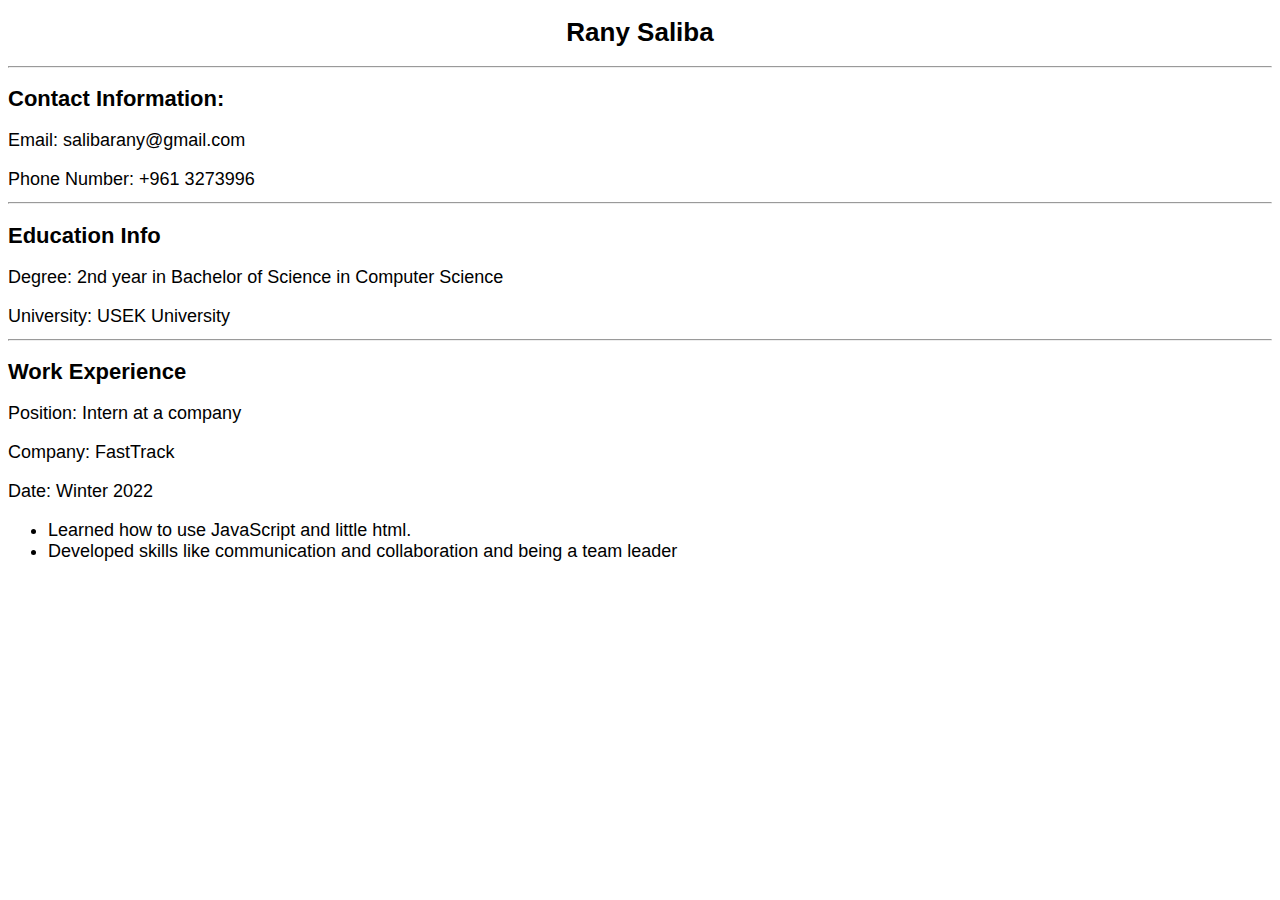
==== index.html @ be829c47 "Update index.html" ====
<!DOCTYPE HTML>
<html>
  <head>
    <title>
      Rany Saliba - CV
    </title>
    <style>
      body {
        font-family: Arial, sans-serif;
        font-size: 18px;
      }
      h1 {
        font-size: 26px;
        font-weight: bold;
        text-align: center;
      }
      h2 {
        font-size: 22px;
        font-weight: bold;
      }
      p {
        margin-bottom: 12px;
      }
    </style>
  </head>
  <body>
    <h1>Rany Saliba</h1>
    <hr>
    <h2>Contact Information:</h2>
    <p>Email: salibarany@gmail.com</p>
    <p>Phone Number: +961 3273996</p>
    <hr>
    <h2>Education Info</h2>
    <p>Degree: 2nd year in Bachelor of Science in Computer Science</p>
    <p>University: USEK University</p>
    <hr>
    <h2>Work Experience</h2>
    <p>Position: Intern at a company</p>
    <p>Company: FastTrack</p>
    <p>Date: Winter 2022</p>
    <ul>
      <li>Learned how to use JavaScript and little html.</li>
      <li>Developed skills like communication and collaboration and being a team leader</li>
    </ul>
  </body>
</html>
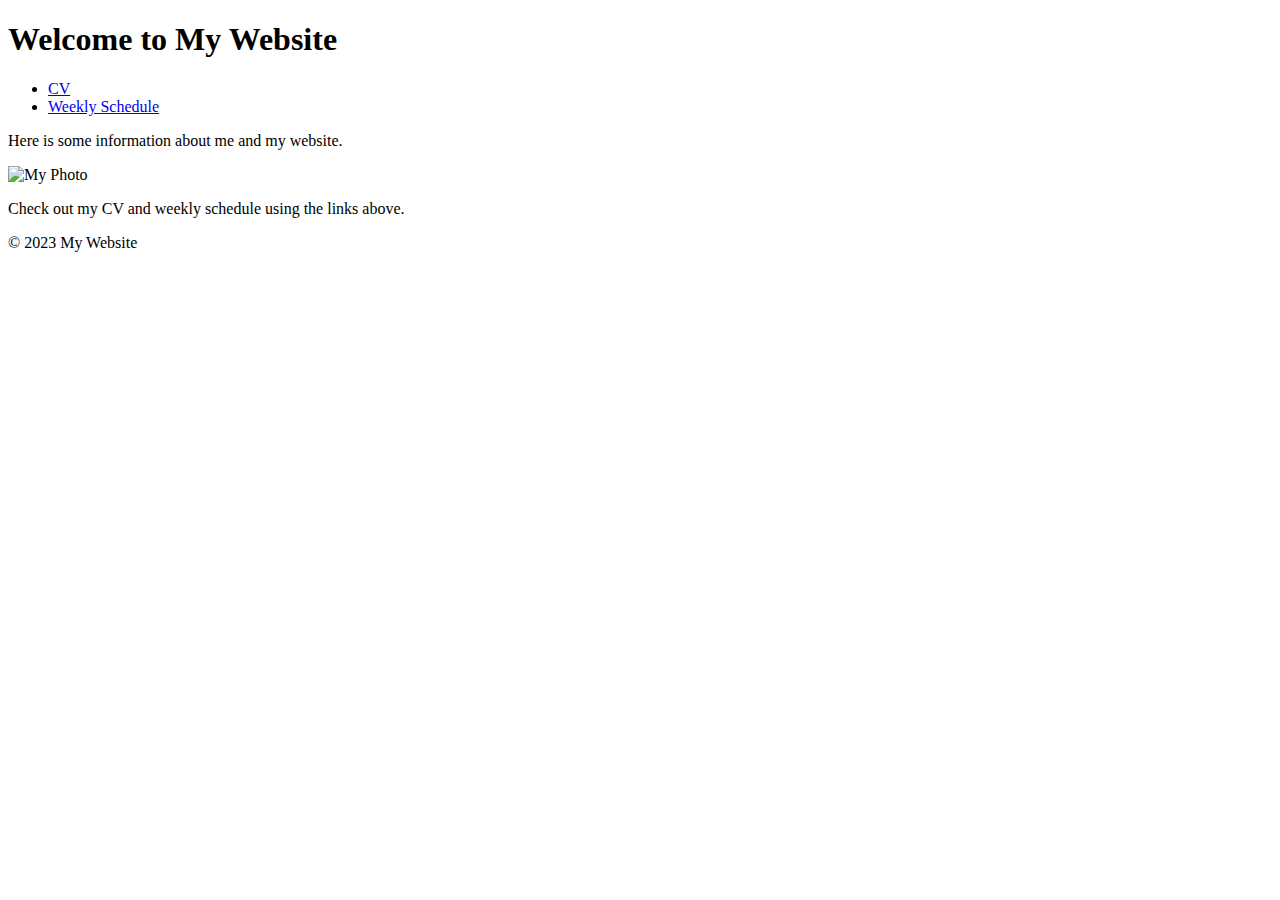
==== commit bc71e219: "Update index.html" ====
--- a/index.html
+++ b/index.html
@@ -1,50 +1,33 @@
-<!DOCTYPE HTML>
+<!DOCTYPE html>
 <html>
-  <head>
-    <title>
-      Rany Saliba - CV
-    </title>
-    <style>
-      body {
-        font-family: Arial, sans-serif;
-        font-size: 18px;
-      }
-      h1 {
-        font-size: 26px;
-        font-weight: bold;
-        text-align: center;
-      }
-      h2 {
-        font-size: 22px;
-        font-weight: bold;
-      }
-      p {
-        margin-bottom: 12px;
-      }
-    </style>
-  </head>
-  <body>
-    <h1>Rany Saliba</h1>
-    <hr>
-    <h2>Contact Information:</h2>
-    <p>Email: salibarany@gmail.com</p>
-    <p>Phone Number: +961 3273996</p>
-    <hr>
-    <h2>Education Info</h2>
-    <p>Degree: 2nd year in Bachelor of Science in Computer Science</p>
-    <p>University: USEK University</p>
-    <hr>
-    <h2>Work Experience</h2>
-    <p>Position: Intern at a company</p>
-    <p>Company: FastTrack</p>
-    <p>Date: Winter 2022</p>
-    <ul>
-      <li>Learned how to use JavaScript and little html.</li>
-      <li>Developed skills like communication and collaboration and being a team leader</li>
-    </ul>
-  </body>
+<head>
+	<title>My Website</title>
+</head>
+<body>
+	<header>
+		<h1>Welcome to My Website</h1>
+	</header>
+
+	<nav>
+		<ul>
+			<li><a href="cv.html">CV</a></li>
+			<li><a href="schedule.html">Weekly Schedule</a></li>
+		</ul>
+	</nav>
+
+	<main>
+		<p>Here is some information about me and my website.</p>
+		<img src="myphoto.jpg" alt="My Photo">
+
+		<p>Check out my CV and weekly schedule using the links above.</p>
+	</main>
+
+	<footer>
+		<p>&copy; 2023 My Website</p>
+	</footer>
+</body>
 </html>
-    
+
          
 
   
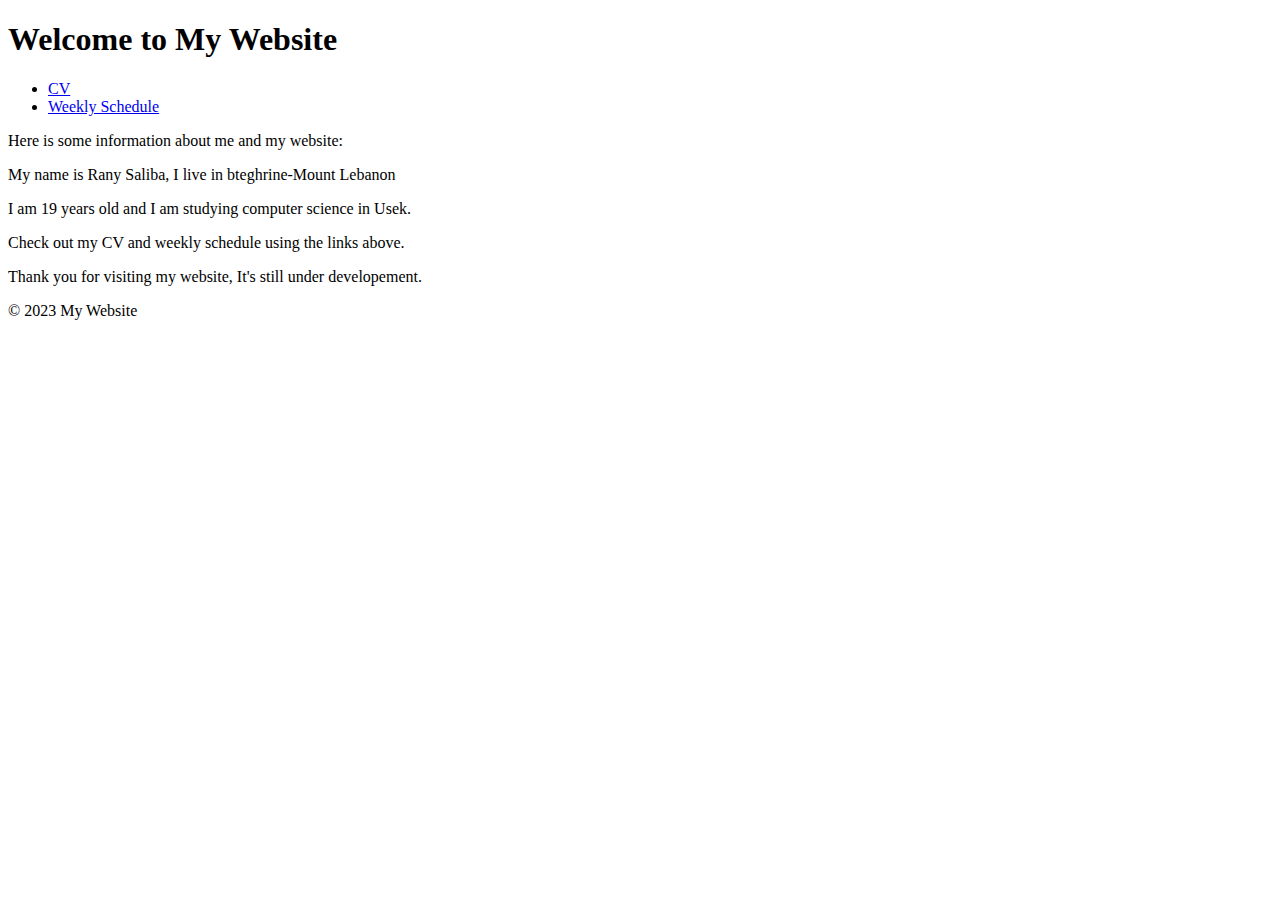
==== commit 54c6b79c: "Update index.html" ====
--- a/index.html
+++ b/index.html
@@ -16,10 +16,13 @@
 	</nav>
 
 	<main>
-		<p>Here is some information about me and my website.</p>
-		<img src="myphoto.jpg" alt="My Photo">
+		<p>Here is some information about me and my website:</p>
+		<p> My name is Rany Saliba, I live in bteghrine-Mount Lebanon</p>
+		<p> I am 19 years old and I am studying computer science in Usek.</p>
 
 		<p>Check out my CV and weekly schedule using the links above.</p>
+		
+		<p>Thank you for visiting my website, It's still under developement.</p>
 	</main>
 
 	<footer>
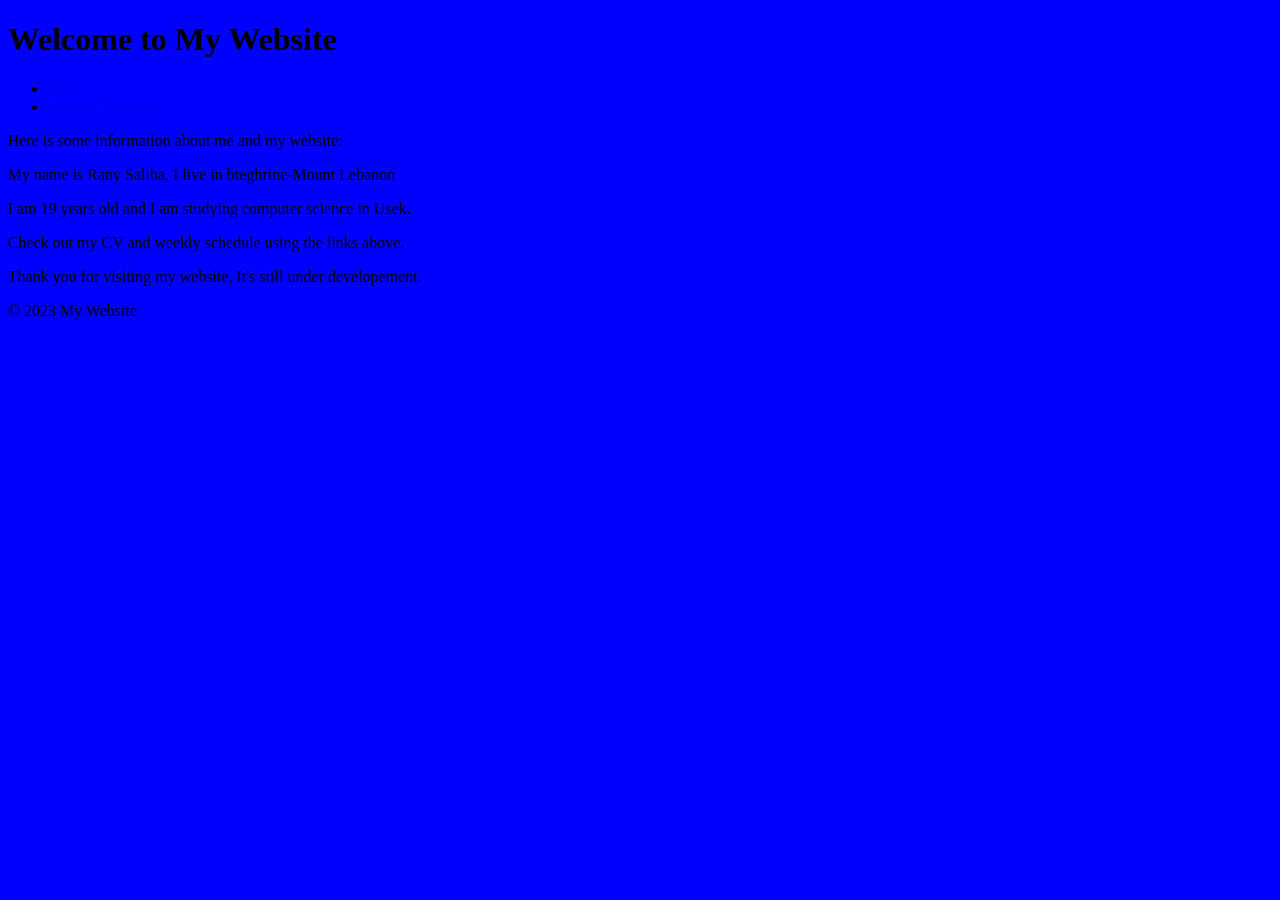
==== commit 790d22b9: "Update index.html" ====
--- a/index.html
+++ b/index.html
@@ -3,7 +3,7 @@
 <head>
 	<title>My Website</title>
 </head>
-<body>
+<body bgcolor = blue>
 	<header>
 		<h1>Welcome to My Website</h1>
 	</header>
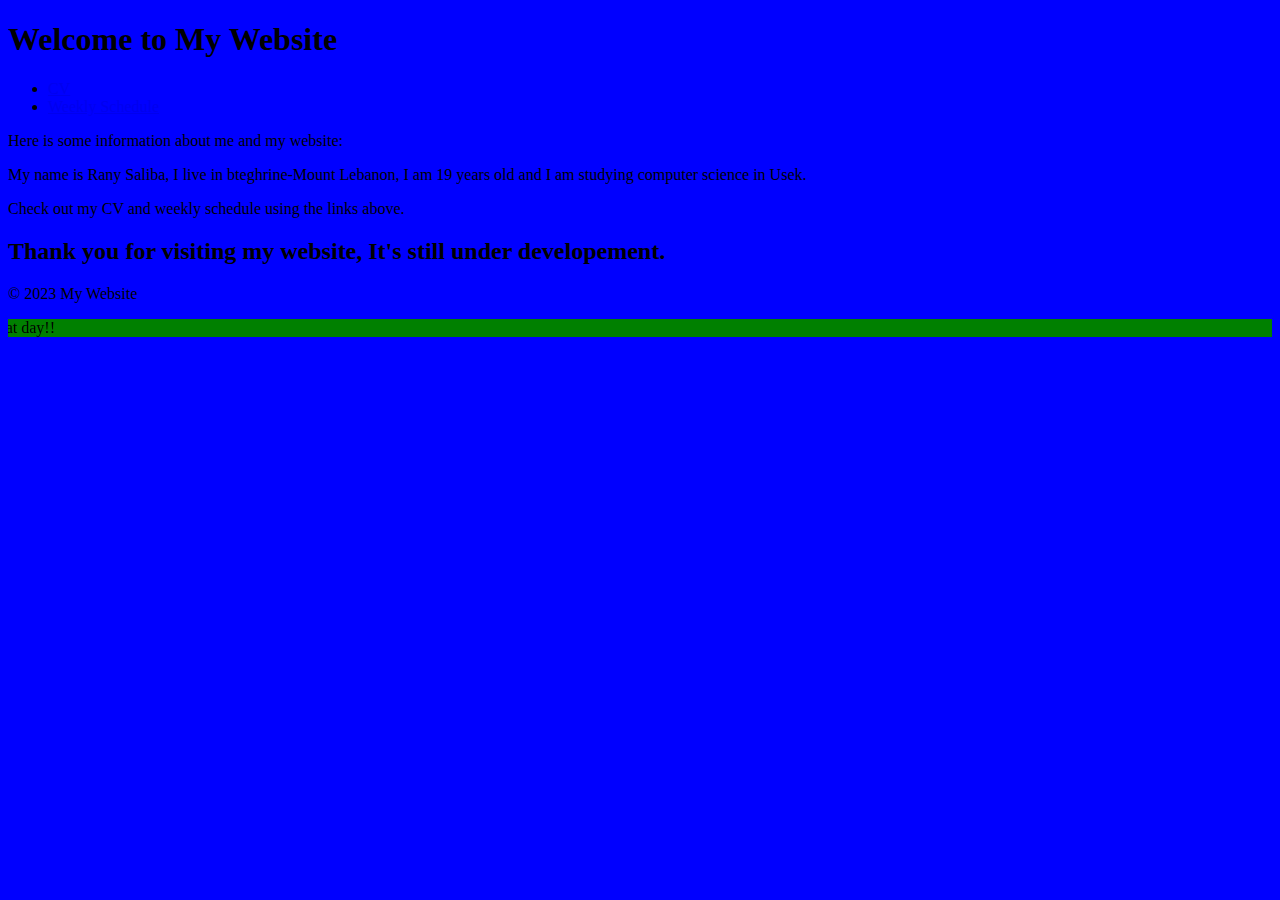
==== commit 269f6904: "Update index.html" ====
--- a/index.html
+++ b/index.html
@@ -17,17 +17,17 @@
 
 	<main>
 		<p>Here is some information about me and my website:</p>
-		<p> My name is Rany Saliba, I live in bteghrine-Mount Lebanon</p>
-		<p> I am 19 years old and I am studying computer science in Usek.</p>
+		<p> My name is Rany Saliba, I live in bteghrine-Mount Lebanon, I am 19 years old and I am studying computer science in Usek.</p>
 
 		<p>Check out my CV and weekly schedule using the links above.</p>
 		
-		<p>Thank you for visiting my website, It's still under developement.</p>
+		<h2>Thank you for visiting my website, It's still under developement.</h2>
 	</main>
 
 	<footer>
 		<p>&copy; 2023 My Website</p>
 	</footer>
+	<marquee direction="right" bgcolor="green"> Hope you are having a great day!!</marquee>
 </body>
 </html>
 
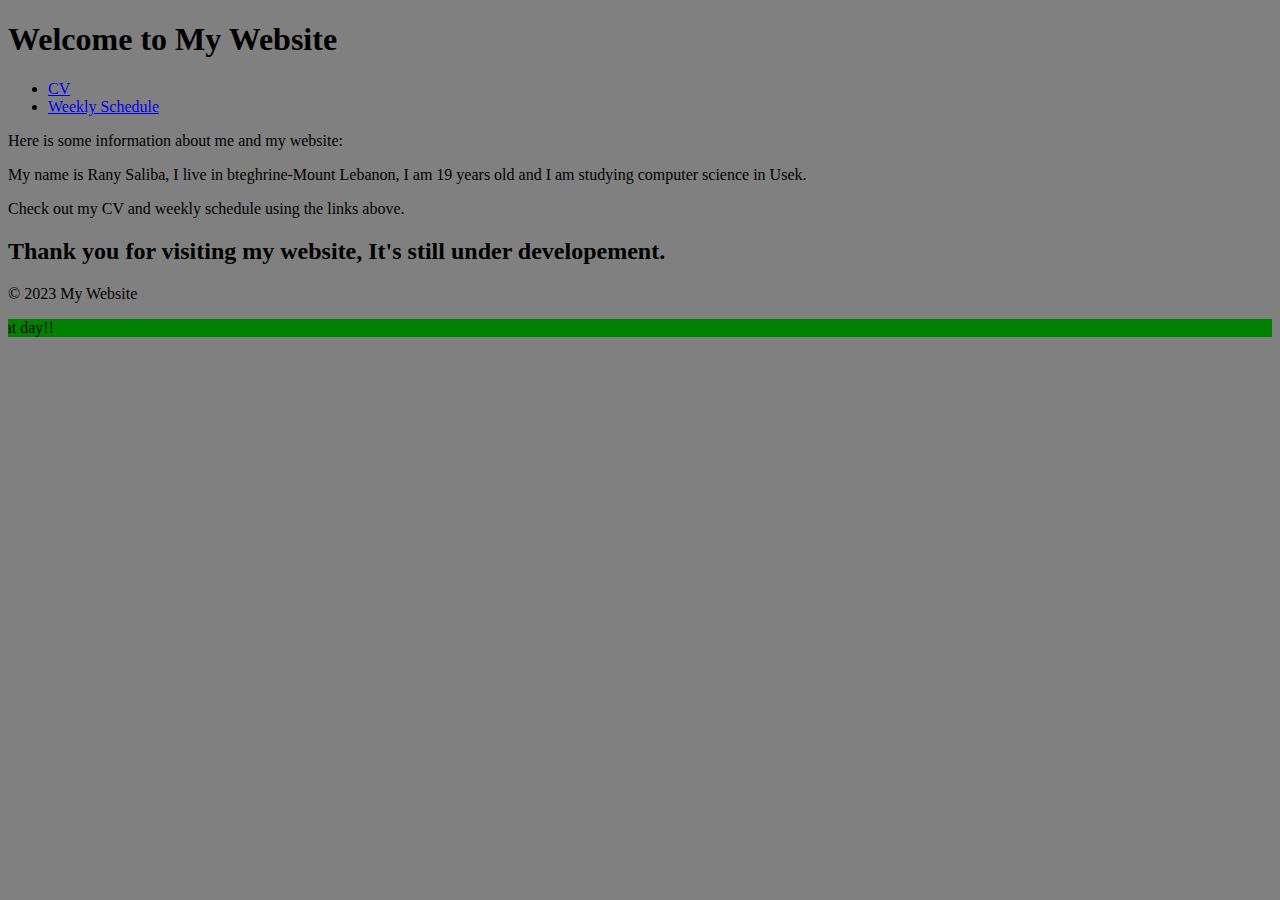
==== commit 347bd931: "Update index.html" ====
--- a/index.html
+++ b/index.html
@@ -3,7 +3,7 @@
 <head>
 	<title>My Website</title>
 </head>
-<body bgcolor = blue>
+<body bgcolor = grey>
 	<header>
 		<h1>Welcome to My Website</h1>
 	</header>
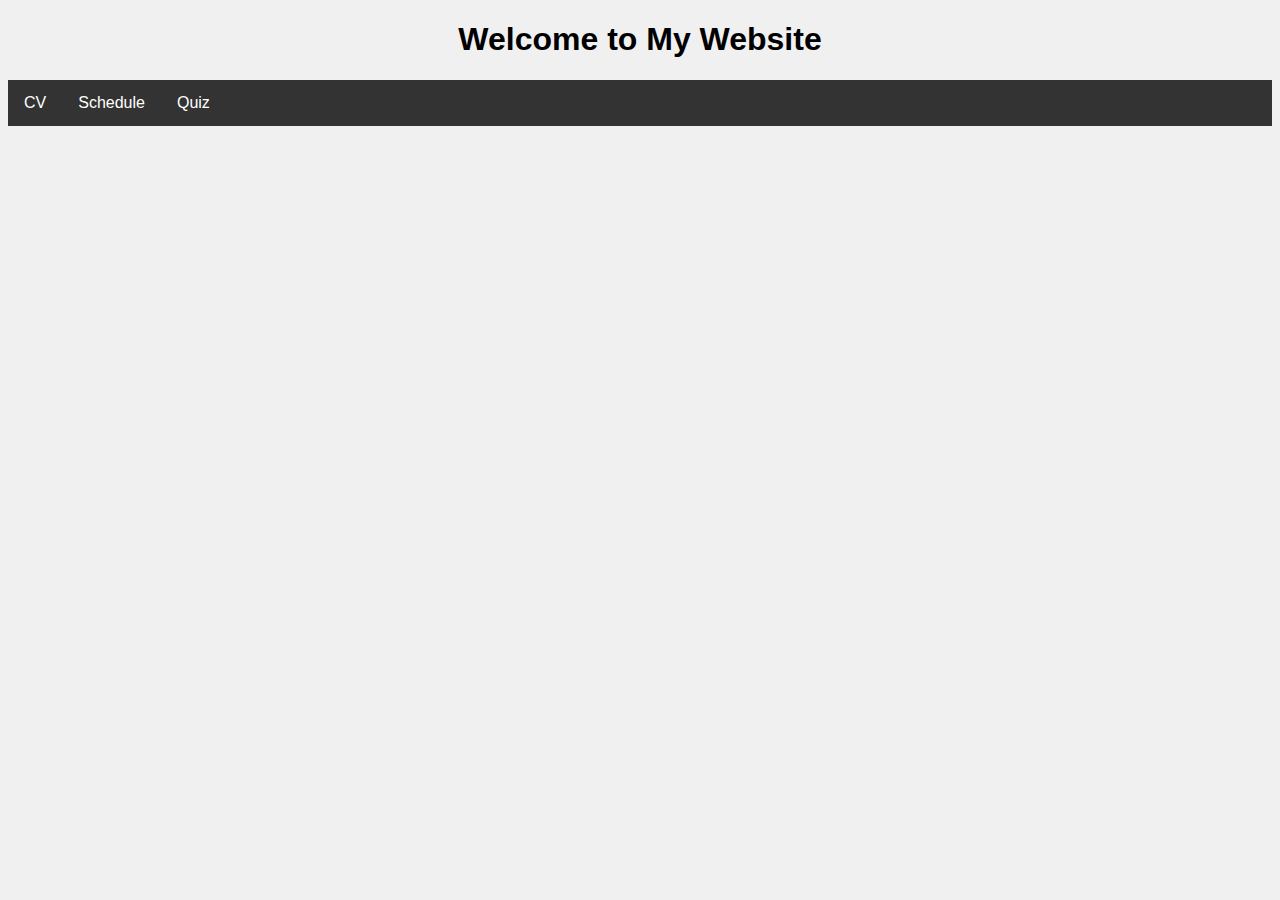
==== commit a8b030c8: "Update index.html" ====
--- a/index.html
+++ b/index.html
@@ -1,36 +1,47 @@
 <!DOCTYPE html>
 <html>
-<head>
-	<title>My Website</title>
-</head>
-<body bgcolor = grey>
-	<header>
-		<h1>Welcome to My Website</h1>
-	</header>
-
-	<nav>
-		<ul>
-			<li><a href="cv.html">CV</a></li>
-			<li><a href="schedule.html">Weekly Schedule</a></li>
-		</ul>
-	</nav>
-
-	<main>
-		<p>Here is some information about me and my website:</p>
-		<p> My name is Rany Saliba, I live in bteghrine-Mount Lebanon, I am 19 years old and I am studying computer science in Usek.</p>
-
-		<p>Check out my CV and weekly schedule using the links above.</p>
-		
-		<h2>Thank you for visiting my website, It's still under developement.</h2>
-	</main>
-
-	<footer>
-		<p>&copy; 2023 My Website</p>
-	</footer>
-	<marquee direction="right" bgcolor="green"> Hope you are having a great day!!</marquee>
-</body>
+  <head>
+    <title>My Website</title>
+    <style>
+      /* CSS code for the links */
+      body {
+        font-family: Arial, sans-serif;
+        background-color: #f0f0f0;
+      }
+      h1 {
+        text-align: center;
+      }
+      ul {
+        list-style-type: none;
+        margin: 0;
+        padding: 0;
+        overflow: hidden;
+        background-color: #333;
+      }
+      li {
+        float: left;
+      }
+      li a {
+        display: block;
+        color: white;
+        text-align: center;
+        padding: 14px 16px;
+        text-decoration: none;
+      }
+      li a:hover {
+        background-color: #111;
+      }
+    </style>
+  </head>
+  <body>
+    <h1>Welcome to My Website</h1>
+    <ul>
+      <li><a href="cv.html">CV</a></li>
+      <li><a href="schedule.html">Schedule</a></li>
+      <li><a href="quiz.html">Quiz</a></li>
+    </ul>
+  </body>
 </html>
 
-         
 
   
